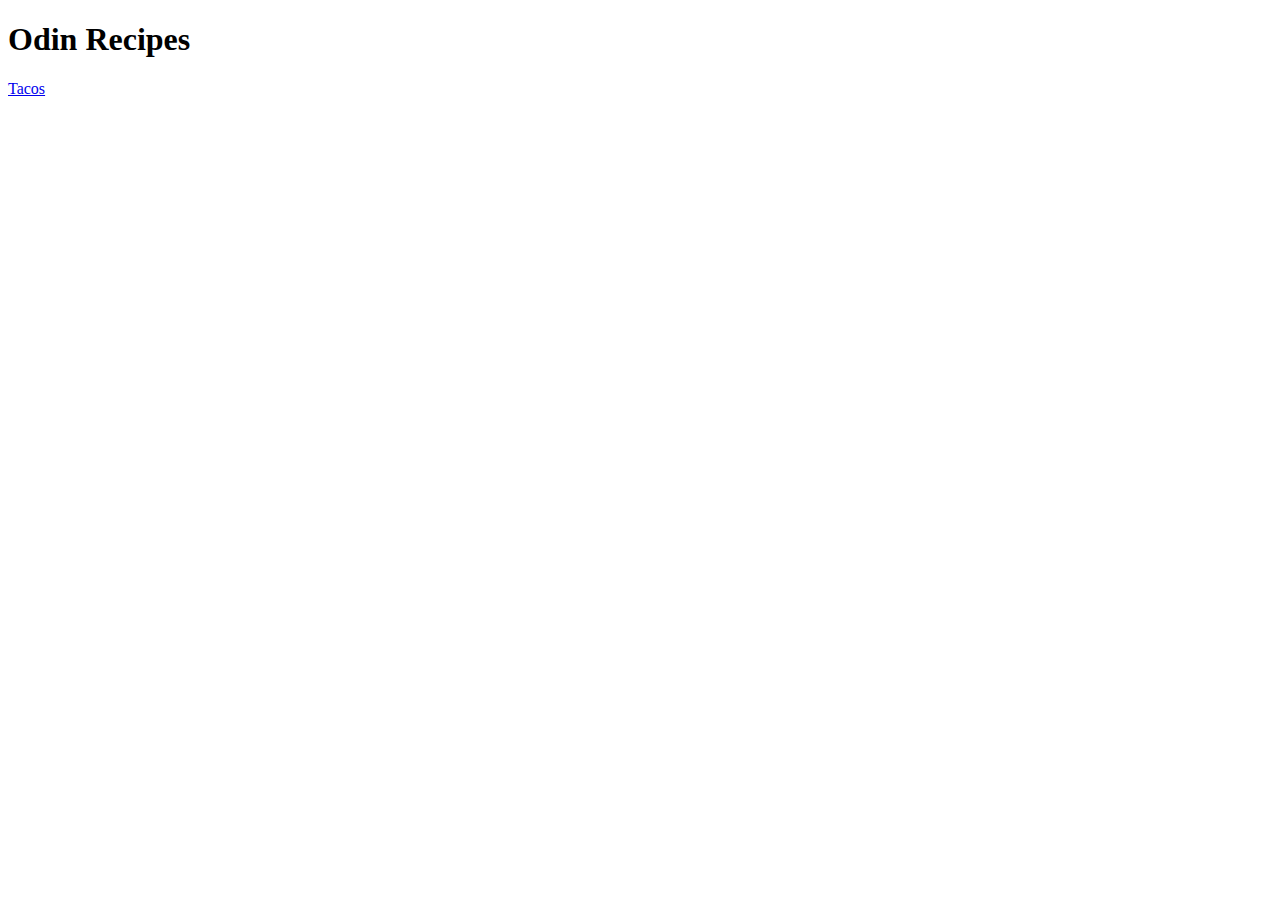
==== index.html @ 4e145613 "Založenie index.html" ====
<!DOCTYPE html>
<html lang="en">
    <head>
        <meta charset="UTF-8">
        <title>Recipies</title>
    </head>
    <body>
        <h1>Odin Recipes</h1>
        <a href="./recipes/tacos.html">Tacos</a>
    </body>
</html>
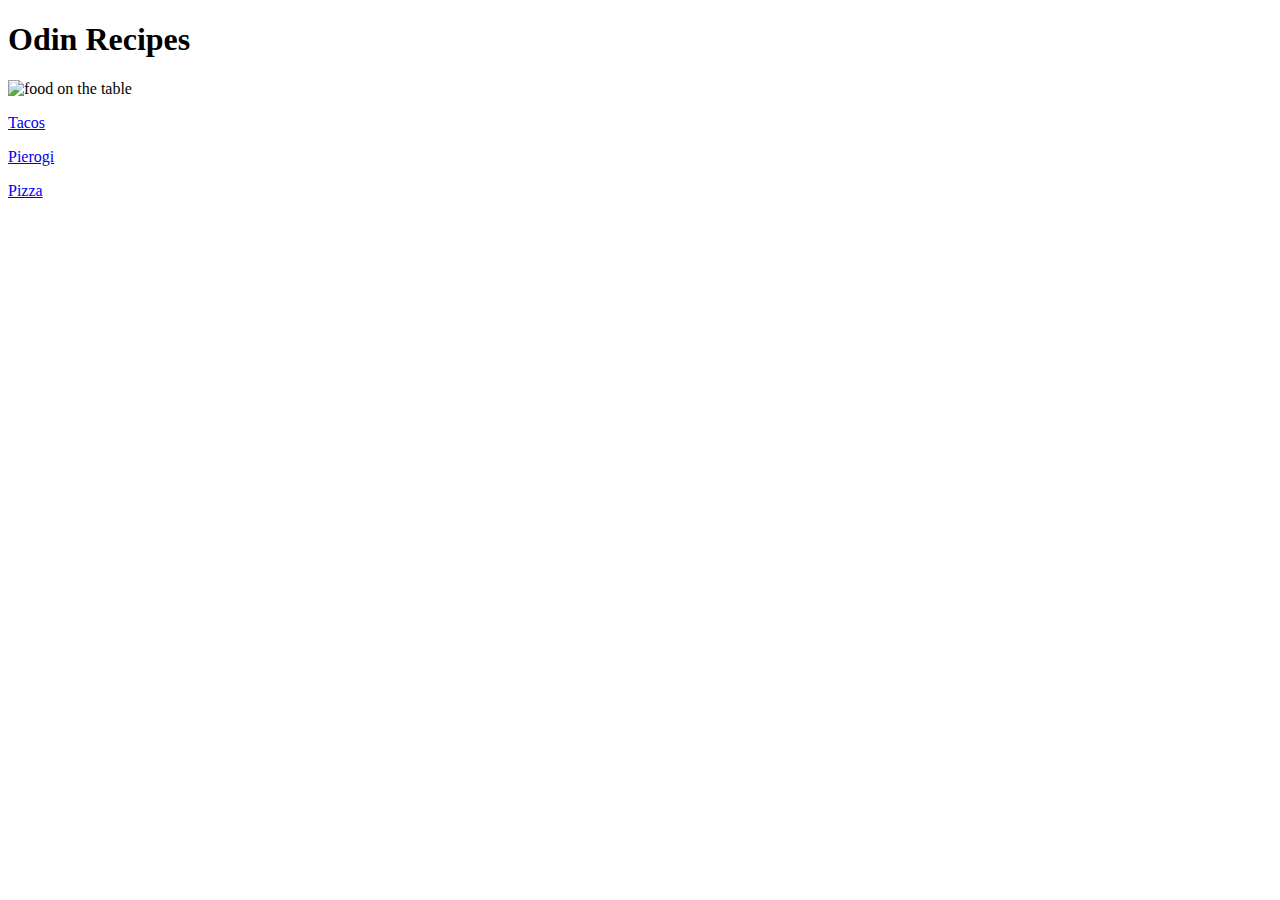
==== commit a635bf9a: "Vytvorenie stránok, pridanie linkov a obrázku na hlavnu stranku" ====
--- a/index.html
+++ b/index.html
@@ -6,6 +6,9 @@
     </head>
     <body>
         <h1>Odin Recipes</h1>
-        <a href="./recipes/tacos.html">Tacos</a>
+        <img src="../odin-recipies/img/food.jpg" alt="food on the table" height="150" width="500">
+        <p><a href="./recipes/tacos.html">Tacos</a></p>
+        <p><a href="./recipes/pierogi.html">Pierogi</a></p>
+        <p><a href="./recipes/pizza.html">Pizza</a></p>
     </body>
 </html>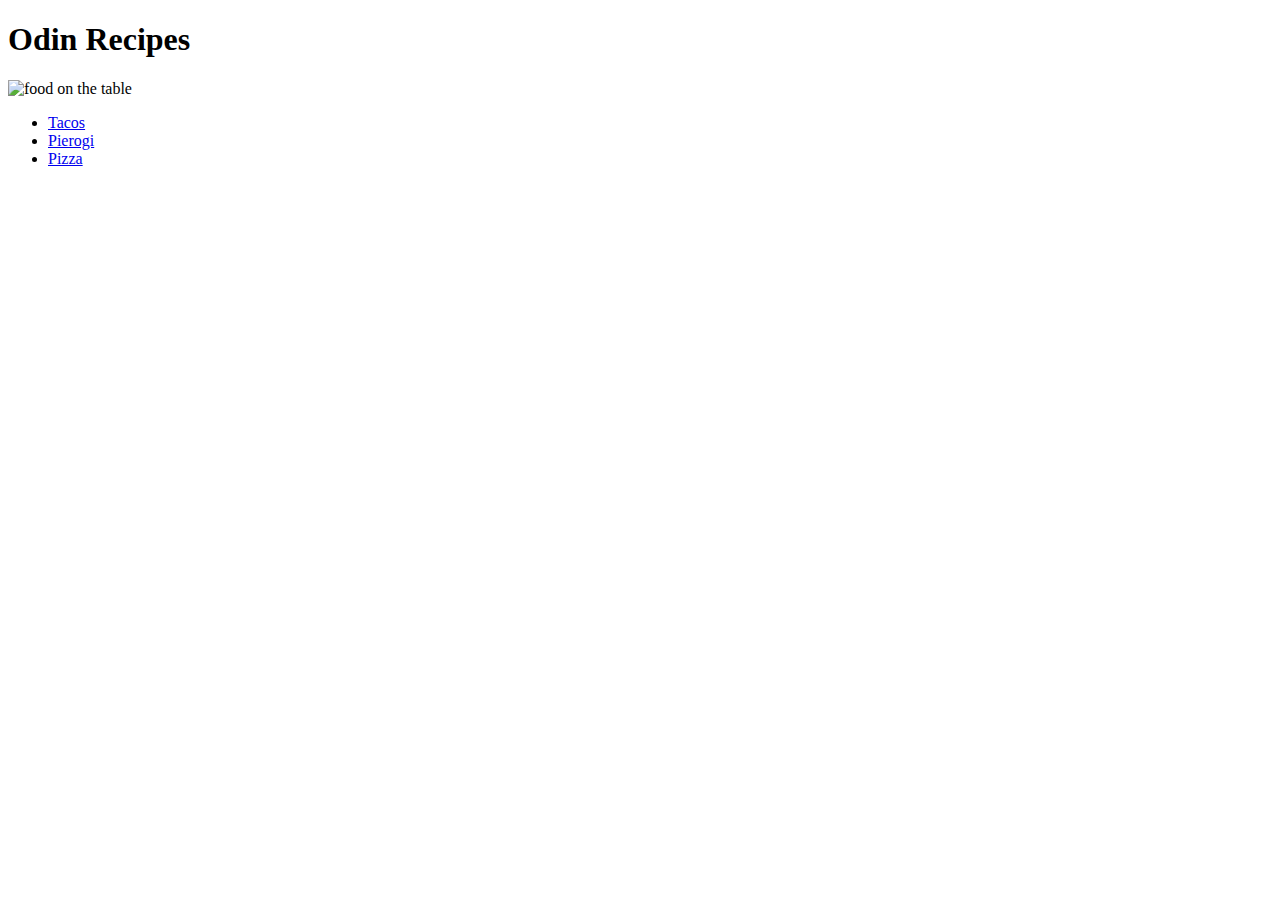
==== commit 23609f20: "Pridá obrázok, ingredience a kroky" ====
--- a/index.html
+++ b/index.html
@@ -7,8 +7,10 @@
     <body>
         <h1>Odin Recipes</h1>
         <img src="../odin-recipies/img/food.jpg" alt="food on the table" height="150" width="500">
-        <p><a href="./recipes/tacos.html">Tacos</a></p>
-        <p><a href="./recipes/pierogi.html">Pierogi</a></p>
-        <p><a href="./recipes/pizza.html">Pizza</a></p>
+        <ul>
+            <li><a href="./recipes/tacos.html">Tacos</a></li>
+            <li><a href="./recipes/pierogi.html">Pierogi</a></li>
+            <li><a href="./recipes/pizza.html">Pizza</a></li>
+        </ul>
     </body>
 </html>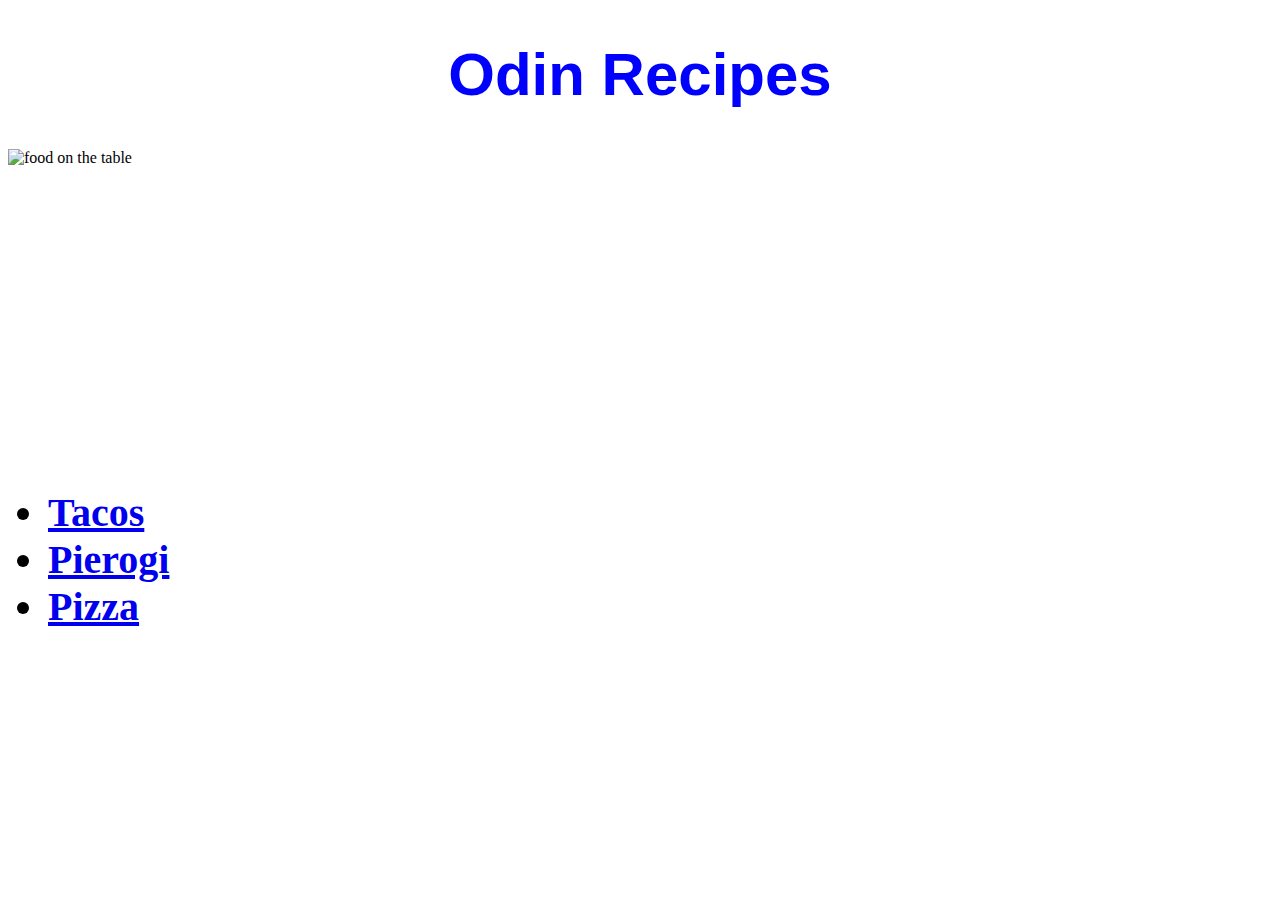
==== commit f5c5d119: "Dokonči styling pierogi" ====
--- a/index.html
+++ b/index.html
@@ -1,6 +1,7 @@
 <!DOCTYPE html>
 <html lang="en">
     <head>
+        <link rel="stylesheet" href="css/styles.css">
         <meta charset="UTF-8">
         <title>Recipies</title>
     </head>
--- a/css/styles.css
+++ b/css/styles.css
@@ -0,0 +1,24 @@
+h1 {
+    font-family: Verdana, sans-serif;
+    color: blue;
+    font-size: 60px;
+    font-weight: 800;
+    text-align: center;
+}
+body {
+    font-family: Georgia, serif;
+}
+
+img { 
+    width: 1800px;
+    height: 300px;
+    display: block;
+    margin-left: auto;
+    margin-right: auto;
+}
+
+ul { 
+    color: black;
+    font-size: 40px;
+    font-weight: bold;
+}